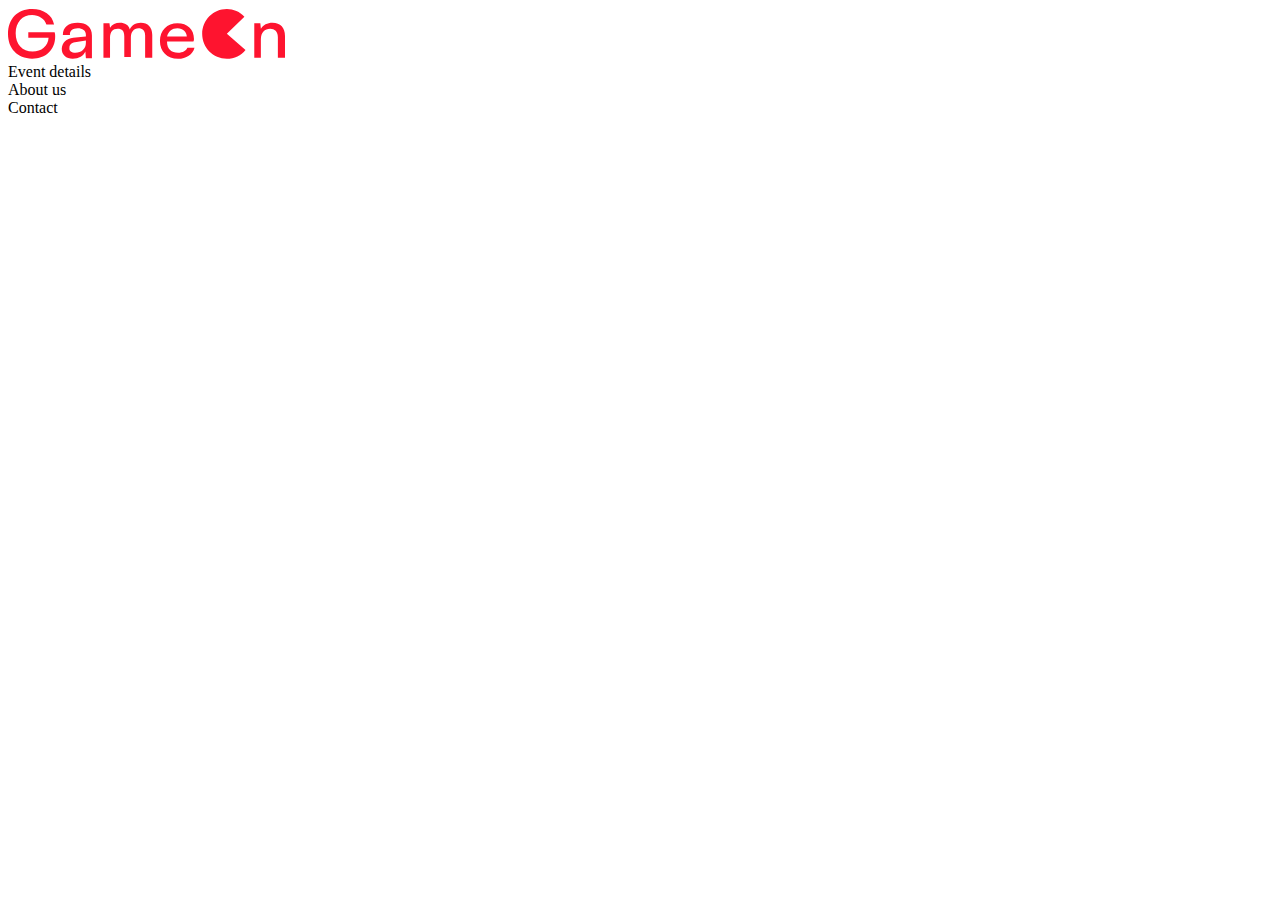
==== JourNuit/index.html @ 502b4565 "first commit" ====
<!DOCTYPE html>
<html lang="fr">
	<head>
		<meta charset="UTF-8">
		<meta http-equiv="X-UA-Compatible" content="IE=edge">
		<meta name="viewport" content="width=device-width, initial-scale=1.0">
		<title>Bouton Jour/Nuit</title>
	</head>

	<body>
		<header>
			<div id="logo">
				<svg width="277" height="51" viewbox="0 0 277 51" fill="none" xmlns="http://www.w3.org/2000/svg">
					<path d="M47.1723 28.595C47.1723 41.891 37.8475 50.755 24.1347 50.755C9.32475 50.201 0 40.783 0 25.825C0 10.867 9.32475 0.89505 24.1347 0.89505C35.6535 0.89505 44.4297 6.98905 46.0752 16.407H38.396C36.7505 10.867 30.7168 6.98905 24.1347 6.98905C14.2614 6.98905 7.67921 14.191 7.67921 25.271C7.67921 36.351 14.2614 43.553 24.6832 43.553C33.4594 43.553 40.0416 38.013 40.5901 29.703H20.295V24.163H46.6238C47.1723 25.825 47.1723 26.933 47.1723 28.595Z" fill="#FE142F"/>
					<path d="M65.2737 29.7031L77.8895 28.5951V26.9331C77.8895 22.5011 74.5984 20.2851 69.6618 20.2851C64.7252 20.2851 61.4341 23.0551 61.9826 26.9331H54.8519C54.8519 19.1771 60.3371 14.7451 69.6618 14.7451C78.438 14.7451 83.9232 19.1771 83.9232 27.4871V50.201H77.8895L77.341 43.553C75.6955 47.9851 70.7588 50.7551 64.7252 50.7551C58.143 50.7551 53.7549 46.877 53.7549 40.7831C54.3034 34.1351 58.143 30.8111 65.2737 29.7031ZM67.4678 44.6611C73.5014 44.6611 77.8895 40.7831 77.8895 34.6891V32.4731L66.9192 34.1351C63.0796 34.6891 61.4341 36.9051 61.4341 39.6751C60.8856 42.9991 63.6281 44.6611 67.4678 44.6611Z" fill="#FE142F"/>
					<path d="M144.26 26.9331V49.647H137.129V27.4871C137.129 22.5011 134.386 20.2851 130.547 20.2851C125.61 20.2851 122.867 24.1631 122.867 29.7031V49.093H116.285V28.5951C116.285 23.0551 114.091 20.8391 109.703 20.8391C104.766 20.8391 102.024 24.1631 102.024 29.7031V49.647H95.4417V15.2991H101.475L102.024 19.7311C104.218 16.4071 107.509 14.7451 111.897 14.7451C116.834 14.7451 120.673 16.9611 121.77 21.3931C123.416 17.5151 127.804 14.7451 132.741 14.7451C139.871 14.7451 144.26 19.1771 144.26 26.9331Z" fill="#FE142F"/>
					<path d="M186.495 39.675C184.849 46.323 178.267 50.755 170.039 50.755C159.069 50.755 151.938 43.553 151.938 33.027C151.938 22.501 159.069 15.299 169.491 15.299C179.364 15.299 185.946 21.393 185.946 30.811C185.946 31.919 185.946 32.473 185.398 33.581H159.069V34.135C159.069 40.783 163.457 44.661 170.039 44.661C174.976 44.661 178.267 42.445 179.364 39.675H186.495ZM159.069 28.595H178.816C178.816 24.163 174.976 20.285 169.491 20.285C164.006 20.285 160.166 23.609 159.069 28.595Z" fill="#FE142F"/>
					<path d="M236.41 8.65105C232.022 3.66505 225.44 0.89505 218.857 0.89505C205.145 0.89505 194.174 11.975 194.174 25.825C194.174 39.675 205.145 50.755 218.857 50.755C226.537 50.755 233.119 47.431 237.507 41.891L218.857 25.825L236.41 8.65105Z" fill="#FE142F"/>
					<path d="M246.283 15.2991H252.317L252.865 20.8391C255.059 16.9611 259.448 14.7451 264.384 14.7451C272.612 14.7451 277 19.7311 277 28.0411V49.647H269.869V29.1491C269.869 23.6091 266.578 20.8391 262.19 20.8391C256.705 20.8391 252.865 24.7171 252.865 31.3651V49.647H246.283V15.2991Z" fill="#FE142F"/>
				</svg>
			</div>
			<div id="menu">
				<div id="eventDetails">Event details</div>
				<div id="aboutUs">About us</div>
				<div id="contact">Contact</div>

			</div>
		</header>
	</body>
</html>
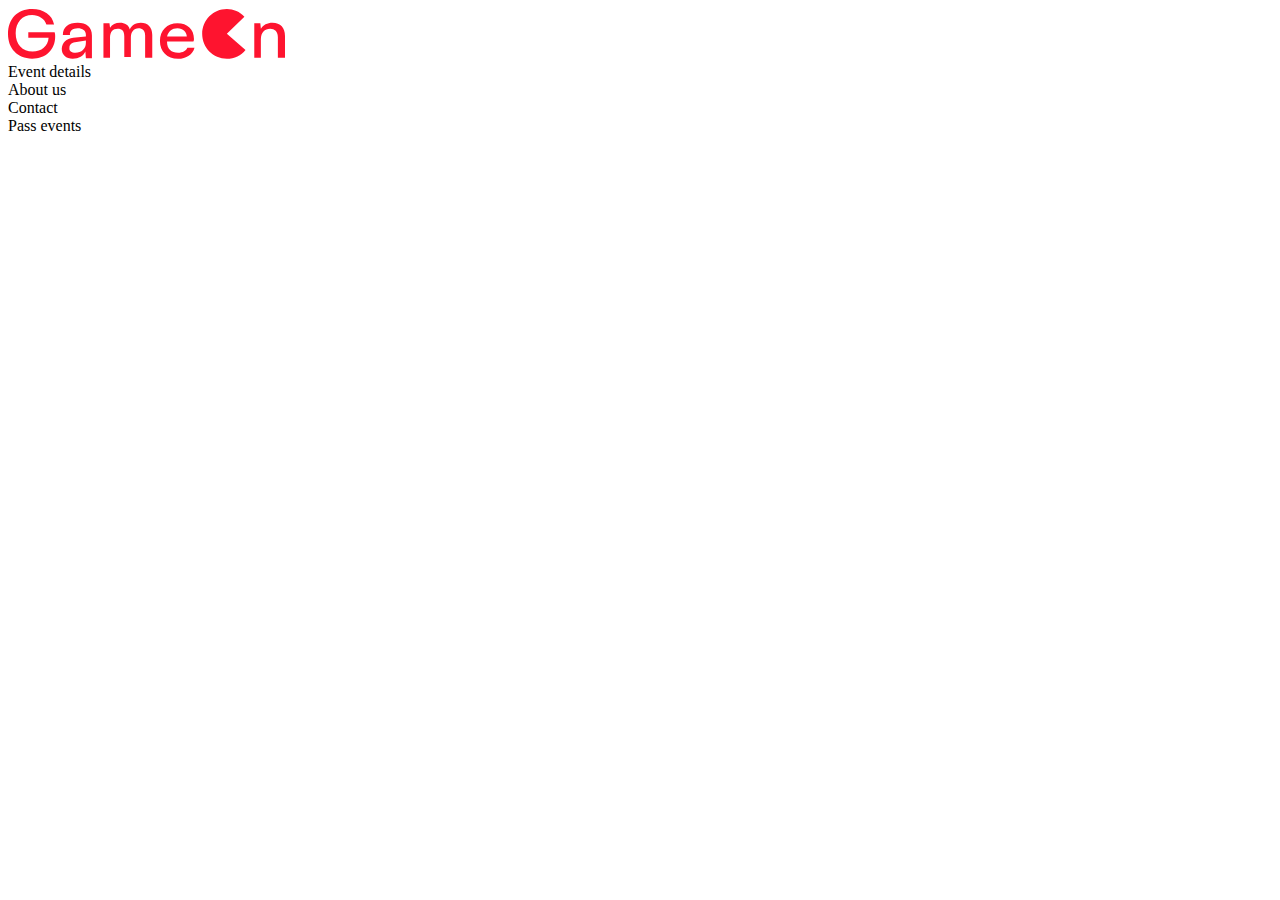
==== commit cfef3a1e: "first commit" ====
--- a/JourNuit/index.html
+++ b/JourNuit/index.html
@@ -1,30 +1,48 @@
 <!DOCTYPE html>
 <html lang="fr">
-	<head>
-		<meta charset="UTF-8">
-		<meta http-equiv="X-UA-Compatible" content="IE=edge">
-		<meta name="viewport" content="width=device-width, initial-scale=1.0">
-		<title>Bouton Jour/Nuit</title>
-	</head>
 
-	<body>
-		<header>
-			<div id="logo">
-				<svg width="277" height="51" viewbox="0 0 277 51" fill="none" xmlns="http://www.w3.org/2000/svg">
-					<path d="M47.1723 28.595C47.1723 41.891 37.8475 50.755 24.1347 50.755C9.32475 50.201 0 40.783 0 25.825C0 10.867 9.32475 0.89505 24.1347 0.89505C35.6535 0.89505 44.4297 6.98905 46.0752 16.407H38.396C36.7505 10.867 30.7168 6.98905 24.1347 6.98905C14.2614 6.98905 7.67921 14.191 7.67921 25.271C7.67921 36.351 14.2614 43.553 24.6832 43.553C33.4594 43.553 40.0416 38.013 40.5901 29.703H20.295V24.163H46.6238C47.1723 25.825 47.1723 26.933 47.1723 28.595Z" fill="#FE142F"/>
-					<path d="M65.2737 29.7031L77.8895 28.5951V26.9331C77.8895 22.5011 74.5984 20.2851 69.6618 20.2851C64.7252 20.2851 61.4341 23.0551 61.9826 26.9331H54.8519C54.8519 19.1771 60.3371 14.7451 69.6618 14.7451C78.438 14.7451 83.9232 19.1771 83.9232 27.4871V50.201H77.8895L77.341 43.553C75.6955 47.9851 70.7588 50.7551 64.7252 50.7551C58.143 50.7551 53.7549 46.877 53.7549 40.7831C54.3034 34.1351 58.143 30.8111 65.2737 29.7031ZM67.4678 44.6611C73.5014 44.6611 77.8895 40.7831 77.8895 34.6891V32.4731L66.9192 34.1351C63.0796 34.6891 61.4341 36.9051 61.4341 39.6751C60.8856 42.9991 63.6281 44.6611 67.4678 44.6611Z" fill="#FE142F"/>
-					<path d="M144.26 26.9331V49.647H137.129V27.4871C137.129 22.5011 134.386 20.2851 130.547 20.2851C125.61 20.2851 122.867 24.1631 122.867 29.7031V49.093H116.285V28.5951C116.285 23.0551 114.091 20.8391 109.703 20.8391C104.766 20.8391 102.024 24.1631 102.024 29.7031V49.647H95.4417V15.2991H101.475L102.024 19.7311C104.218 16.4071 107.509 14.7451 111.897 14.7451C116.834 14.7451 120.673 16.9611 121.77 21.3931C123.416 17.5151 127.804 14.7451 132.741 14.7451C139.871 14.7451 144.26 19.1771 144.26 26.9331Z" fill="#FE142F"/>
-					<path d="M186.495 39.675C184.849 46.323 178.267 50.755 170.039 50.755C159.069 50.755 151.938 43.553 151.938 33.027C151.938 22.501 159.069 15.299 169.491 15.299C179.364 15.299 185.946 21.393 185.946 30.811C185.946 31.919 185.946 32.473 185.398 33.581H159.069V34.135C159.069 40.783 163.457 44.661 170.039 44.661C174.976 44.661 178.267 42.445 179.364 39.675H186.495ZM159.069 28.595H178.816C178.816 24.163 174.976 20.285 169.491 20.285C164.006 20.285 160.166 23.609 159.069 28.595Z" fill="#FE142F"/>
-					<path d="M236.41 8.65105C232.022 3.66505 225.44 0.89505 218.857 0.89505C205.145 0.89505 194.174 11.975 194.174 25.825C194.174 39.675 205.145 50.755 218.857 50.755C226.537 50.755 233.119 47.431 237.507 41.891L218.857 25.825L236.41 8.65105Z" fill="#FE142F"/>
-					<path d="M246.283 15.2991H252.317L252.865 20.8391C255.059 16.9611 259.448 14.7451 264.384 14.7451C272.612 14.7451 277 19.7311 277 28.0411V49.647H269.869V29.1491C269.869 23.6091 266.578 20.8391 262.19 20.8391C256.705 20.8391 252.865 24.7171 252.865 31.3651V49.647H246.283V15.2991Z" fill="#FE142F"/>
-				</svg>
-			</div>
-			<div id="menu">
-				<div id="eventDetails">Event details</div>
-				<div id="aboutUs">About us</div>
-				<div id="contact">Contact</div>
+<head>
+    <meta charset="UTF-8">
+    <meta http-equiv="X-UA-Compatible" content="IE=edge">
+    <meta name="viewport" content="width=device-width, initial-scale=1.0">
+    <title>Bouton Jour/Nuit</title>
+</head>
 
-			</div>
-		</header>
-	</body>
-</html>
+<body>
+    <header>
+        <div id="logo">
+            <svg width="277" height="51" viewbox="0 0 277 51" fill="none" xmlns="http://www.w3.org/2000/svg">
+                <path
+                    d="M47.1723 28.595C47.1723 41.891 37.8475 50.755 24.1347 50.755C9.32475 50.201 0 40.783 0 25.825C0 10.867 9.32475 0.89505 24.1347 0.89505C35.6535 0.89505 44.4297 6.98905 46.0752 16.407H38.396C36.7505 10.867 30.7168 6.98905 24.1347 6.98905C14.2614 6.98905 7.67921 14.191 7.67921 25.271C7.67921 36.351 14.2614 43.553 24.6832 43.553C33.4594 43.553 40.0416 38.013 40.5901 29.703H20.295V24.163H46.6238C47.1723 25.825 47.1723 26.933 47.1723 28.595Z"
+                    fill="#FE142F" />
+                <path
+                    d="M65.2737 29.7031L77.8895 28.5951V26.9331C77.8895 22.5011 74.5984 20.2851 69.6618 20.2851C64.7252 20.2851 61.4341 23.0551 61.9826 26.9331H54.8519C54.8519 19.1771 60.3371 14.7451 69.6618 14.7451C78.438 14.7451 83.9232 19.1771 83.9232 27.4871V50.201H77.8895L77.341 43.553C75.6955 47.9851 70.7588 50.7551 64.7252 50.7551C58.143 50.7551 53.7549 46.877 53.7549 40.7831C54.3034 34.1351 58.143 30.8111 65.2737 29.7031ZM67.4678 44.6611C73.5014 44.6611 77.8895 40.7831 77.8895 34.6891V32.4731L66.9192 34.1351C63.0796 34.6891 61.4341 36.9051 61.4341 39.6751C60.8856 42.9991 63.6281 44.6611 67.4678 44.6611Z"
+                    fill="#FE142F" />
+                <path
+                    d="M144.26 26.9331V49.647H137.129V27.4871C137.129 22.5011 134.386 20.2851 130.547 20.2851C125.61 20.2851 122.867 24.1631 122.867 29.7031V49.093H116.285V28.5951C116.285 23.0551 114.091 20.8391 109.703 20.8391C104.766 20.8391 102.024 24.1631 102.024 29.7031V49.647H95.4417V15.2991H101.475L102.024 19.7311C104.218 16.4071 107.509 14.7451 111.897 14.7451C116.834 14.7451 120.673 16.9611 121.77 21.3931C123.416 17.5151 127.804 14.7451 132.741 14.7451C139.871 14.7451 144.26 19.1771 144.26 26.9331Z"
+                    fill="#FE142F" />
+                <path
+                    d="M186.495 39.675C184.849 46.323 178.267 50.755 170.039 50.755C159.069 50.755 151.938 43.553 151.938 33.027C151.938 22.501 159.069 15.299 169.491 15.299C179.364 15.299 185.946 21.393 185.946 30.811C185.946 31.919 185.946 32.473 185.398 33.581H159.069V34.135C159.069 40.783 163.457 44.661 170.039 44.661C174.976 44.661 178.267 42.445 179.364 39.675H186.495ZM159.069 28.595H178.816C178.816 24.163 174.976 20.285 169.491 20.285C164.006 20.285 160.166 23.609 159.069 28.595Z"
+                    fill="#FE142F" />
+                <path
+                    d="M236.41 8.65105C232.022 3.66505 225.44 0.89505 218.857 0.89505C205.145 0.89505 194.174 11.975 194.174 25.825C194.174 39.675 205.145 50.755 218.857 50.755C226.537 50.755 233.119 47.431 237.507 41.891L218.857 25.825L236.41 8.65105Z"
+                    fill="#FE142F" />
+                <path
+                    d="M246.283 15.2991H252.317L252.865 20.8391C255.059 16.9611 259.448 14.7451 264.384 14.7451C272.612 14.7451 277 19.7311 277 28.0411V49.647H269.869V29.1491C269.869 23.6091 266.578 20.8391 262.19 20.8391C256.705 20.8391 252.865 24.7171 252.865 31.3651V49.647H246.283V15.2991Z"
+                    fill="#FE142F" />
+            </svg>
+        </div>
+        <div id="menu">
+            <div id="eventDetails">Event details</div>
+            <div id="aboutUs">About us</div>
+            <div id="contact">Contact</div>
+            <div id="passEvents">Pass events</div>
+        </div>
+    </header>
+    <section id="corps">
+        <article id="noir"></article>
+        <article id="img"></article>
+    </section>
+</body>
+
+</html>